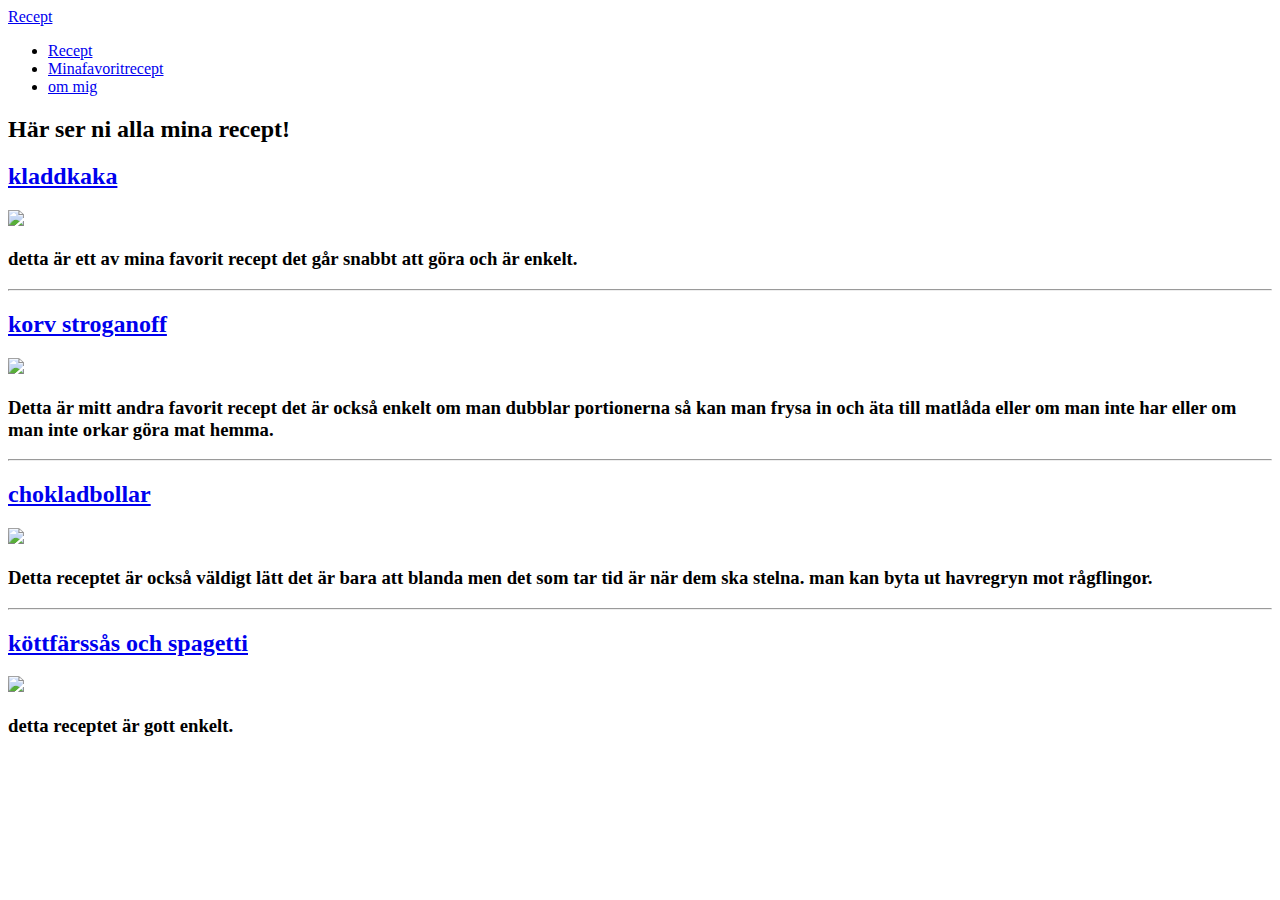
==== menyval1.html @ 3dded8f5 "Add files via upload" ====
<!-- Tala om att det är html-dokument -->
<!DOCTYPE html>

<!-- Alla element ska finnas inom html-taggen -->
<html>
<!-- I head placeras saker som inte är innehåll, tex css-filer och javascript -->
<head>
    <!-- Dessa 3 meta-taggar måste vara först i head för att alla tecken (åäö) och Bootstrap ska fungera korrekt -->
    <meta charset="utf-8">
    <meta http-equiv="X-UA-Compatible" content="IE=edge">
    <meta name="viewport" content="width=device-width, initial-scale=1">

     <link rel="icon" type="image/png" href="bilder/recept.png">
    <!-- Koppla in Bootstrap css -->
    <link rel="stylesheet" type="text/css" href="css/bootstrap.css">
    <!-- Koppla in egen CSS-fil style.css OBS! Ha den som sista css-fil -->
    <link rel="stylesheet" type ="text/css" href="css/style.css">
<script>
  (function(i,s,o,g,r,a,m){i['GoogleAnalyticsObject']=r;i[r]=i[r]||function(){
  (i[r].q=i[r].q||[]).push(arguments)},i[r].l=1*new Date();a=s.createElement(o),
  m=s.getElementsByTagName(o)[0];a.async=1;a.src=g;m.parentNode.insertBefore(a,m)
  })(window,document,'script','https://www.google-analytics.com/analytics.js','ga');

  ga('create', 'UA-103013369-1', 'auto');
  ga('send', 'pageview');

</script>
    <!-- Koppla in och JQuery Bootstrap javascript -->
    <script type="text/javascript" src="js/jquery.min.js"></script>
    <script type="text/javascript" src="js/bootstrap.min.js"></script>

    <!-- Koppla in egen JavaScript-fil funktion.js OBS! Ha den som sista js-fil -->
    <script type="text/javascript" src="js/funktion.js"></script>

    <!-- I title skriver du titeln som webbläsarfönstret ska ha när den här sidan besöks-->
    <title>Mina recept</title>
    <link href="https://fonts.googleapis.com/css?family=Lemonada" rel="stylesheet">
    <link href="https://fonts.googleapis.com/css?family=Courgette|Orbitron" rel="stylesheet">
</head>

<!-- I body finns allt innehåll på hemsidan -->
<body>
    <nav class="nav navbar-inverse navbar-static-top">
        <div class="container">
            <a class="navbar-brand" href="index.html">Recept</a>
            <ul class="nav navbar-nav">
                <li><a href="menyval1.html">Recept</a></li>
                <li><a href="menyval2.html">Minafavoritrecept</a></li>
                <li><a href="menyval3.html">om mig</a></li>
            </ul>
        </div>
    </nav>
<div class="receptnamn">
    <h2> Här ser ni alla mina recept! </h2>
    <div class="container">
        <div class="row">

            <div Class="col-sm-3">
                <h2><a href="recept/kladdkaka.html"> kladdkaka </a></h2>
                
                <img src="bilder/kaka.jpeg" class="receptbild" width="100%">
            </div>


            <div class="col-sm-9">
                <h3>detta är ett av mina favorit recept det går snabbt att göra och är enkelt.</h3>
            </div>
        </div>
       <hr class="line">
        <div class="row">


            <div class="col-sm-3">
                <h2><a href="recept/korvstroganoff.html"> korv stroganoff</a></h2>
                <img src="bilder/food.jpg" class="receptbild" width="100%">
            </div>

            <div class="col-sm-9">

                <h3>Detta är mitt andra favorit recept det är också enkelt om man dubblar portionerna så kan man frysa in och äta till matlåda eller om man inte har eller om man inte orkar göra mat hemma.</h3>

            </div>
            </div>

            <div class="row">
             <hr class="line">

              <div class="col-sm-3">
                <h2><a href="recept/chokladbollar.html">chokladbollar</a></h2>
                <img src="bilder/chokladbollar.jpeg" class="receptbild" width="100%">
                </div>

             <div class="col-sm-9">

                <h3> Detta receptet är också väldigt lätt det är bara att blanda men det som tar tid är när dem ska stelna. man kan byta ut havregryn mot rågflingor. </h3>

                </div>
                </div>
                

 <div class="row">
             <hr class="line">

<div class="col-sm-3">
                <h2><a href="recept/kottfarssas-och-spaggeti.html">köttfärssås och spagetti</a></h2>
                <img src="bilder/food.jpg" class="receptbild" width="100%">
                </div>

             <div class="col-sm-9">

             <h3> detta receptet är gott enkelt.</h3>

        </div>
        </div>
        </div>
        </div>
    


        

    </body>
    </html>
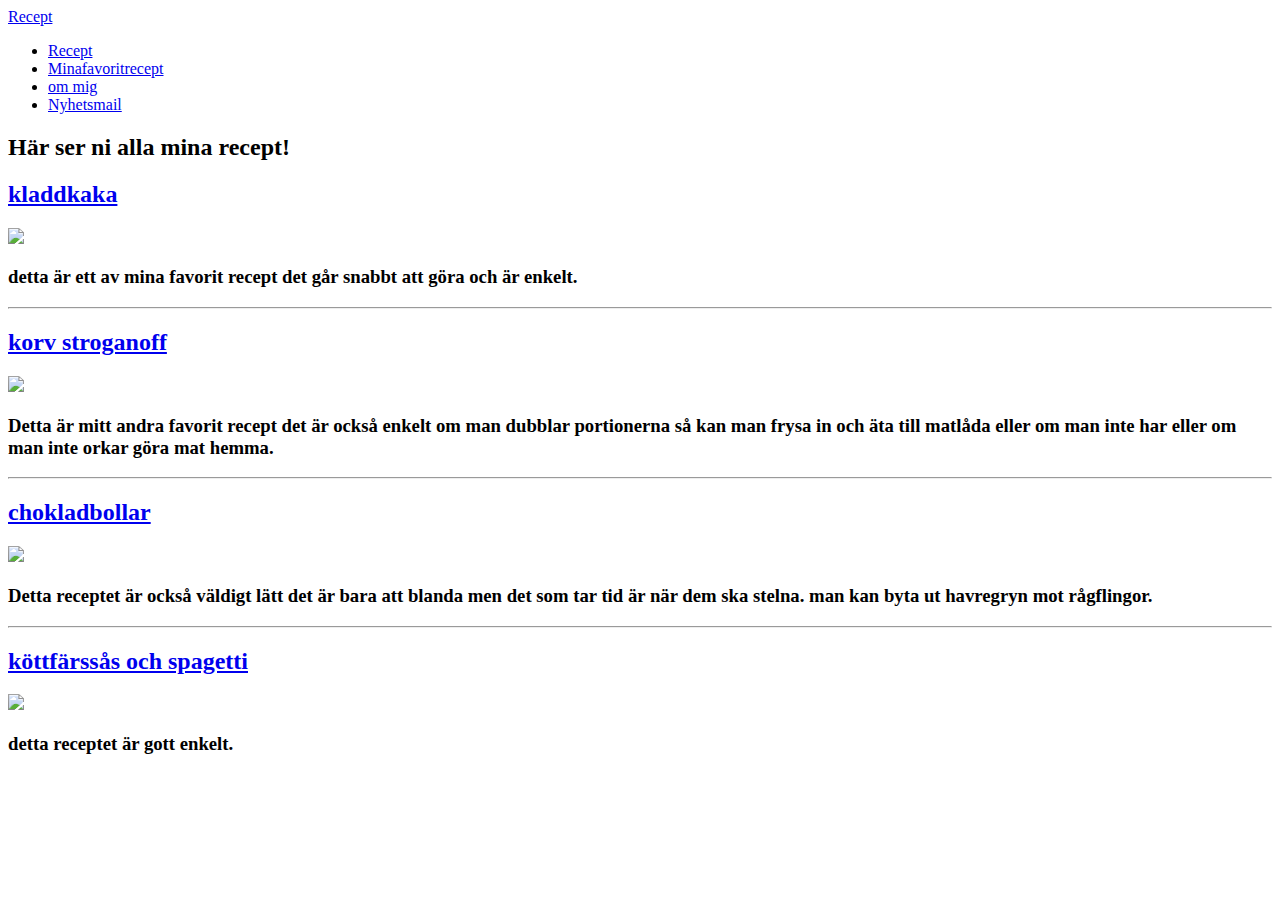
==== commit 586fa810: "Update menyval1.html" ====
--- a/menyval1.html
+++ b/menyval1.html
@@ -47,6 +47,7 @@
                 <li><a href="menyval1.html">Recept</a></li>
                 <li><a href="menyval2.html">Minafavoritrecept</a></li>
                 <li><a href="menyval3.html">om mig</a></li>
+                <li><a href="menyval4.html">Nyhetsmail</a></li>
             </ul>
         </div>
     </nav>
